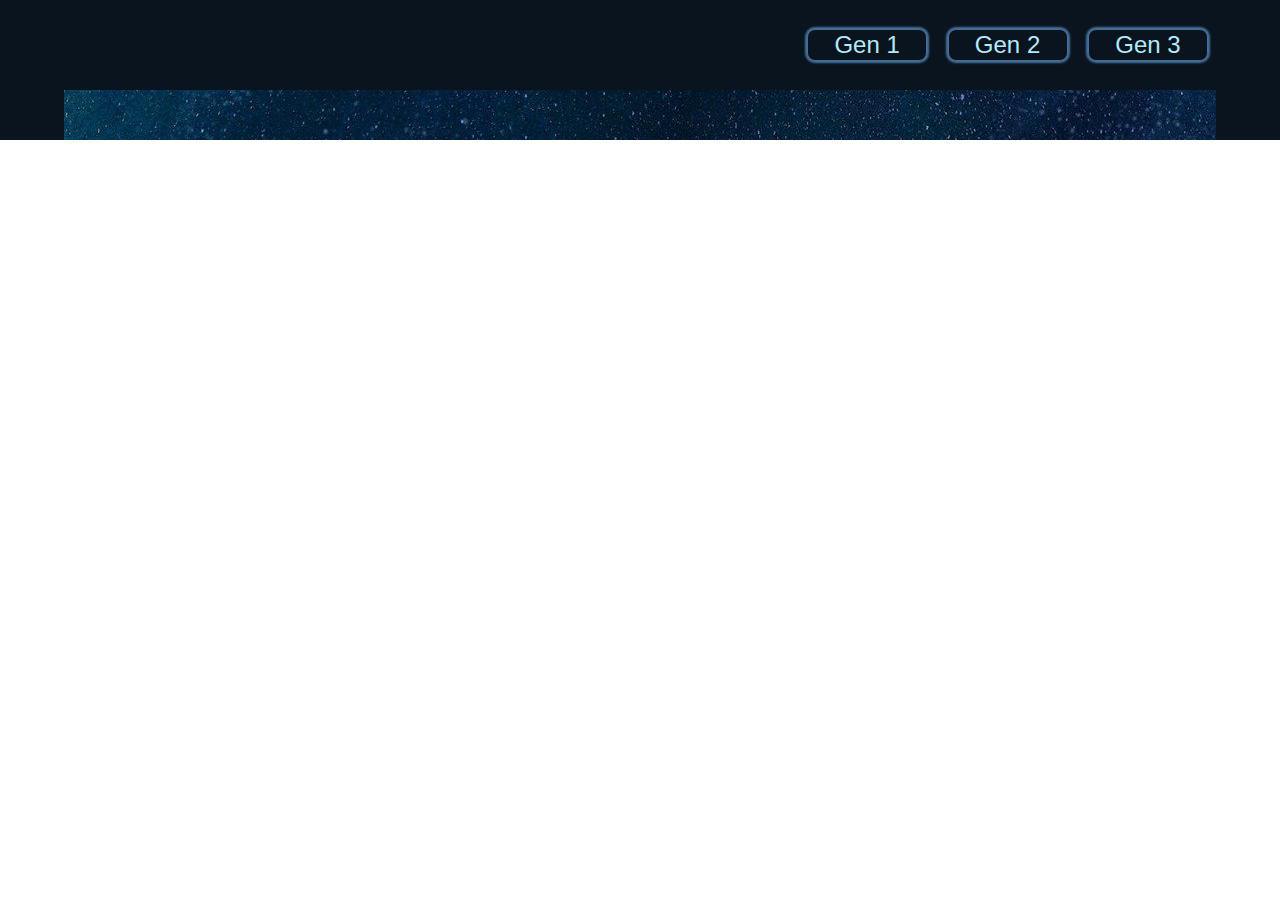
==== index.html @ ea6acf25 "save crome tap changes" ====
<!DOCTYPE html>
<html lang="en">

<head>
    <meta charset="UTF-8">
    <meta http-equiv="X-UA-Compatible" content="IE=edge">
    <meta name="viewport" content="width=device-width, initial-scale=1.0">
    <title>Pokédex</title>
    <link rel="icon" href="img/webIcon.png">

    <script src="js/script.js"></script>
    <script src="js/scroll.js"></script>
    <script src="js/pokedex.js"></script>
    <script src="js/entry.js"></script>
    <script src="js/htmlthemes.js"></script>
    <script src="js/specials.js"></script>
    <script src="js/keyboard.js"></script>

    <link rel="stylesheet" href="css/fonts.css">
    <link rel="stylesheet" href="css/style.css">
    <link rel="stylesheet" href="css/header.css">
    <link rel="stylesheet" href="css/pokedex.css">
    <link rel="stylesheet" href="css/entry.css">
    <link rel="stylesheet" href="css/htmlthemes.css">
    <link rel="stylesheet" href="css/colors.css">
    <link rel="stylesheet" href="css/responsive.css">
</head>

<body onload="init()">

    <div id="entry-background-container" onclick="closesingleEntry()" class="background-container center cursor-pointer d-none">
        <div onclick="event.stopPropagation()" class="singleEntry center d-none" id="singleEntry"></div>
    </div>
    
    <div id="header" class="header page_padding">
        <div class="help-box-left">
            <div class="headerpokemon-box">
                <img onclick="comeUpToSide()" id="headerpokemon" class="headerpokemon d-none cursor-pointer" src="">
            </div>

            <div class="information-box">
                <div class="animation">
                    <span id="info-text"></span> <!--Kanto Johto Hoenn-->
                </div>
            </div>
        </div>
        <div class="button-box">
            <button onclick="loadPokemonGeneration(1, 151, 1)">Gen 1</button>
            <button onclick="loadPokemonGeneration(152, 251, 2)">Gen 2</button>
            <button onclick="loadPokemonGeneration(252, 387, 3)">Gen 3</button>
        </div>
    </div>

    <div class="pokemons-background-container page_padding">
        <div id="container" class="pokemons">

        </div>
    </div>


</body>

</html>
---- css/fonts.css ----
/* noto-sans-anatolian-hieroglyphs-regular - anatolian-hieroglyphs */
@font-face {
    font-family: 'Noto Sans Anatolian Hieroglyphs';
    font-style: normal;
    font-weight: 400;
    src: url('./fonts/noto-sans-anatolian-hieroglyphs-v14-anatolian-hieroglyphs-regular.eot');
    /* IE9 Compat Modes */
    src: local(''),
        url('./fonts/noto-sans-anatolian-hieroglyphs-v14-anatolian-hieroglyphs-regular.eot?#iefix') format('embedded-opentype'),
        /* IE6-IE8 */
        url('./fonts/noto-sans-anatolian-hieroglyphs-v14-anatolian-hieroglyphs-regular.woff2') format('woff2'),
        /* Super Modern Browsers */
        url('./fonts/noto-sans-anatolian-hieroglyphs-v14-anatolian-hieroglyphs-regular.woff') format('woff'),
        /* Modern Browsers */
        url('./fonts/noto-sans-anatolian-hieroglyphs-v14-anatolian-hieroglyphs-regular.ttf') format('truetype'),
        /* Safari, Android, iOS */
        url('./fonts/noto-sans-anatolian-hieroglyphs-v14-anatolian-hieroglyphs-regular.svg#NotoSansAnatolianHieroglyphs') format('svg');
    /* Legacy iOS */
}
---- css/style.css ----
body {
    margin: 0;
    padding: 0;
    font-family: 'Noto Sans', sans-serif;
}

.page_padding {
    padding: 0 5% 0 5%; /* padding order: top right bottom left */
}

.d-none {
    display: none !important;
}

.cursor-pointer {
    cursor: pointer;
}

.center {
    display: flex;
    justify-content: center;
    align-items: center;
}

.flex-start {
    display: flex;
    justify-content: flex-start;
}

.flex-start-column {
    display: flex;
    justify-content: flex-start;
    flex-direction: column;
}

.padding-five-percent {
    padding: 5%;
}

.z-index-minus {
    z-index: -1;
}

.margin-left-right {
    margin: 0 5% 0 5%;
}

.mb-8 {
    margin-bottom: 8px;
}

.bgtest {
    background-color: rgba(77, 76, 76, 0.125);
}

.z-index-6 {
    z-index: 6;
}
---- css/header.css ----
.header {
    position: fixed;
    top: 0;
    left: 0;
    right: 0;
    height: 10vh;
    display: flex;
    justify-content: space-between;
    align-items: center;
    background-color: #0A141E;
    z-index: 5 !important;
}

.help-box-left {
    display: flex;
    align-items: center;
    height: 100%;
    width: 50%;
}

.headerpokemon-box {
    z-index: 10;
    height: 100%;
    width: 20%;
    display: flex;
    justify-content: flex-start;
}

.headerpokemon-box img {
    margin-top: 10px;
    height: 150%;
    filter: drop-shadow(2px 4px 6px #ffffff);
}

.information-box {
    width: 70%;
    height: 100%;
    /* background-color: white; */
    display: flex;
    align-items: center;
    margin-left: 10%;
}

.information-box span {
    color: #B3EAFE;
    font-size: 24px;
}

.animation {
    width: 100%;
    height: 100%;
    transform: translateX(0);
    animation: loopanimationUserInfos 10s linear infinite;
    display: flex;
    justify-content: flex-start;
    align-items: center;
}

.info-text {
    color: #2197FF;
    font-size: 18px;
}

@keyframes loopanimationUserInfos {
    from {
        opacity: 0;
    }

    to {
        opacity: 1;
    }
}

.button-box button {
    color: #B3EAFE;
    font-size: 24px;
    width: 120px;
    border: 1px solid rgb(70,110,154);
    border-radius: 8px;
    margin: 0 8px 0 8px;
    cursor: pointer;
    background-color: #0A141E;
    box-shadow: 0px 0px 2px 2px #466e9a;
}

.button-box button:hover {
    color: white;
    border: 2px solid #57bcfa;
}
---- css/pokedex.css ----
.pokemons-background-container {
    margin-top: 10vh;
    background-color: #0A141E;
    z-index: 1;
}

.pokemons {
    background-image: url('../img/pokedex-background.jpg');
    padding-top: 50px;
    display: flex;
    justify-content: center;
    flex-wrap: wrap;
    z-index: 2;
}

.pokemon-box {
    display: flex;
    /* justify-content: space-between; */
    align-items: center;
    flex-direction: column;
    height: 48vh;
    width: 18%;
    background-color: #0A141E;
    border: 2px solid #466E9A;
    border-radius: 12px;
    z-index: 3;
    min-width: 300px;
    /* min-width: 300px; Testen wegen responsiv */
}

.distances {
    margin: 8px 1.25% 8px 1.25%; /* margin order: top, right, bottom, and left */
}

.pokemon-box-img-wrapper{
    width: 70%;
    height: 55%;
    position: relative;
    display: flex;
    align-items: center;
    z-index: 4;
}

.pokemon-box-img {
    width: 75%;
    height: 75%;
    z-index: 2;
    position: relative;
    filter: drop-shadow(2px 4px 6px #ffffff);
}

.pokemon-box-pokeball{
    width: 9.5vw;
    height: 9.5vw;
    border-radius: 100%;
    border: 1px solid #466E9A;
    position: absolute;
    /* box-shadow: inset 0px 0px 10px 0px #0C1721; */
    box-shadow: inset 0px 0px 50px 24px #466E9A;
    z-index: 1;

    /* padding: 20px; */

    display: flex;
    align-items: center;
    justify-content: center;
}

.pokeball-line{
    height: 30px;
    background-color: #0A141E;
    width: 110%;
    margin: 0 -15px;

    display: flex;
    align-items: center;
    justify-content: center;

    transform: rotate(-12deg);
}

.pokeball-void-circle{
    width: 3vw;
    height: 3vw;

    border-radius: 100%;
    background-color: #0A141E;

    display: flex;
    align-items: center;
    justify-content: center;
}

.pokeball-button{
    width: 50%;
    height: 50%;

    border-radius: 100%;
    background-color: #466E9A;
}

/* bottom box classes */


.bottom-box {
    box-shadow: inset 0px 0px 41px 15px #27415B;
    min-width: calc(100% - 24px);
    height: 40%;
    border: 1px solid #F8F9F9;
    z-index: 4;
    display: flex;
    justify-content: space-between;
    flex-direction: column;
    padding: 12px;
    border-bottom-left-radius: 12px;
    border-bottom-right-radius: 12px;
    position: relative;
}

.designbox {
    position: absolute;
    left: 35%;
    top: 0;
    background-color: #0A141E;
    width: 30%;
    height: 4%;
    margin-top: -1px;
    border-bottom: 1px solid white;
    border-left: 1px solid white;
    border-right: 1px solid white;
    border-bottom-left-radius: 12px;
    border-bottom-right-radius: 12px;
}

.border-right-box {
    position: absolute;
    bottom: 0;
    left: 10%;
    width: 80%;
    border-bottom: 1px solid white;
}

.pokemon-id {
    color: #B3EAFE;
    font-size: 25px;
    margin-bottom: 8px;
}

.pokemon-name span {
    font-size: 28px;
    color: #fff;
    text-align: center;
    text-shadow: 0 0 5px rgb(0 0 0 / 75%);
}

.type-buttons-container {
    min-width: 100%;
    display: flex;
    justify-content: space-between;
    height: 20%;
    gap: 20px;
}

.type-btn {
    height: fit-content;
    width: 47%;
    color: white;
    font-size: 20px;
    border-radius: 1em;
    text-transform: capitalize; 
    /* Erster Buchstabe ist groß */
}
---- css/entry.css ----
.background-container {
   position: fixed;
   top: 0;
   left: 0;
   height: 100vh;
   width: 100%;
   z-index: 6;
}

.singleEntry {
   height: 75vh;
   width: 25vw;
   flex-direction: column;
   background-color: white;
   border-radius: 4%;
   z-index: 7;
}

.pokemon-container {
   width: 100%;
   min-height: 40%;
   background-color: rgba(0, 0, 0, 0.5);
   flex-direction: column;
   border-top-left-radius: 4%;
   border-top-right-radius: 4%;
}

.pokemon-container span {
   font-size: 40px;
   color: white;
   margin-bottom: 12%;
}

.pokemon-container img {
   width: 70%;
   height: 60%;
   z-index: 5;
}

.info_container {
   width: 100%;
   min-height: 60%;
   background-color: white;
   border-top-left-radius: 10%;
   border-top-right-radius: 10%;
   border-bottom-left-radius: 4%;
   border-bottom-right-radius: 4%;
   margin-top: -10%;
   display: flex;
   align-items: center;
   flex-direction: column;
}

.idAndTypCon {
   margin-top: 10%;
   width: 80%;
   /* background-color: rgba(0, 0, 0, 0.5); */
   display: flex;
   justify-content: space-between;
}

.subjects {
   margin-top: 2%;
   width: 80%;
   height: 10%;
   border-top: 1px solid black;
   display: flex;
   justify-content: center;
   border-bottom: 1px solid #bab6b6;
}

.idAndTypCon p {
   font-weight: bold;
   font-size: 24px;
}

.idAndTypCon button {
   height: 70%;
   /* background-color: #363535; */
   background-color: rgba(35, 35, 35, 0.45);
   width: 34%;
   border: none;
   border-radius: 8px;
   font-weight: bold;
   font-size: 18px;
}

.subjects div {
   margin-top: 4%;
   margin-left: 2%;
   margin-right: 2%;
   height: fit-content;
   font-size: 18px;
}

.theme {
   margin-top: 2%;
   width: 80%;
   height: 50%;
   background-color: rgba(0, 0, 0, 0.1);
}
---- css/htmlthemes.css ----
.movesTheme {
    overflow-y: scroll;
}
---- css/colors.css ----
/* Typ grass */

.type-btn-grass {
    background-color: #91BE19;
}

.type-btn-border-grass {
    border-color: #b4f000;
}

.type-btn-box-shadow-grass {
    box-shadow: 0 0 0.25em 0.03em #92bf19;
}

/* Typ poison */

.type-btn-poison {
    background-color: #be78be;
}

.type-btn-border-poison {
    border-color: #d28cd2;
}

.type-btn-box-shadow-poison {
    box-shadow: 0 0 0.25em 0.03em #be78be;
}

/* Typ fire */

.type-btn-fire {
    background-color: #ff3700;
}

.type-btn-border-fire {
    border-color: #ff6900;
}

.type-btn-box-shadow-fire {
    box-shadow: 0 0 0.25em 0.03em #ff3700;
}

/* Typ dragon */

.type-btn-dragon {
    background-color: #3c64c8;
}

.type-btn-border-dragon {
    border-color: #5078dc;
}

.type-btn-box-shadow-dragon {
    box-shadow: 0 0 0.25em 0.03em #3c64c8;
}

/* Typ flying */

.type-btn-flying {
    background-color: #79bcd7;
}

.type-btn-border-flying {
    border-color: #78dcff;
}

.type-btn-box-shadow-flying {
    box-shadow: 0 0 0.25em 0.03em #79bcd7;
}

/* Typ bug */

.type-btn-bug {
    background-color: #32b432;
}

.type-btn-border-bug {
    border-color: #46c846;
}

.type-btn-box-shadow-bug {
    box-shadow: 0 0 0.25em 0.03em #32b432;
}

/* Typ normal */

.type-btn-normal {
    background-color: #a0a0a0;
}

.type-btn-border-normal {
    border-color: #dcdcdc;
}

.type-btn-box-shadow-normal {
    box-shadow: 0 0 0.25em 0.03em #a0a0a0;
}

/* Typ dark */

.type-btn-dark {
    background-color: #646464;
}

.type-btn-border-dark {
    border-color: #787878;
}

.type-btn-box-shadow-dark {
    box-shadow: 0 0 0.25em 0.03em #646464;
}

/* Typ electric */

.type-btn-electric {
    background-color: #e4b700;
}

.type-btn-border-electric {
    border-color: #ffe100;
}

.type-btn-box-shadow-electric {
    box-shadow: 0 0 0.25em 0.03em #e4b700;
}

/* Typ psychic */

.type-btn-psychic {
    background-color: #dc78c8;
}

.type-btn-border-psychic {
    border-color: #f08cdc;
}

.type-btn-box-shadow-psychic {
    box-shadow: 0 0 0.25em 0.03em #dc78c8;
}

/* Typ bug */

.type-btn-bug {
    background-color: #32b432;
}

.type-btn-border-bug {
    border-color: #46c846;
}

.type-btn-box-shadow-bug {
    box-shadow: 0 0 0.25em 0.03em #32b432;
}

/* Typ ground */

.type-btn-ground {
    background-color: #cca142;
}

.type-btn-border-ground {
    border-color: #fac85a;
}

.type-btn-box-shadow-ground {
    box-shadow: 0 0 0.25em 0.03em #cca142;
}

/* Typ ice */

.type-btn-ice {
    background-color: #00b7ee;
}

.type-btn-border-ice {
    border-color: #14f5ff;
}

.type-btn-box-shadow-ice {
    box-shadow: 0 0 0.25em 0.03em #00b7ee;
}

/* Typ steel */

.type-btn-steel {
    background-color: #96b4dc;
}

.type-btn-border-steel {
    border-color: #aac8f0;
}

.type-btn-box-shadow-steel {
    box-shadow: 0 0 0.25em 0.03em #96b4dc;
}

/* Typ fairy */

.type-btn-fairy {
    background-color: #ff7eb8;
}

.type-btn-border-fairy {
    border-color: #ffafdc;
}

.type-btn-box-shadow-fairy {
    box-shadow: 0 0 0.25em 0.03em #ff7eb8;
}

/* Typ fighting */

.type-btn-fighting {
    background-color: #c85500;
}

.type-btn-border-fighting {
    border-color: #dc6900;
}

.type-btn-box-shadow-fighting {
    box-shadow: 0 0 0.25em 0.03em #c85500;
}


/* Typ rock */

.type-btn-rock {
    background-color: #a07850;
}

.type-btn-border-rock {
    border-color: #b48c64;
}

.type-btn-box-shadow-rock {
    box-shadow: 0 0 0.25em 0.03em #a07850;
}

/* Typ water */

.type-btn-water {
    background-color: #0094e5;
}

.type-btn-border-water {
    border-color: #14b9ff;
}

.type-btn-box-shadow-water {
    box-shadow: 0 0 0.25em 0.03em #0094e5;
}

/* Typ ghost */

.type-btn-ghost {
    background-color: #8c78f0;
}

.type-btn-border-ghost {
    border-color: #a08cff;
}

.type-btn-box-shadow-ghost {
    box-shadow: 0 0 0.25em 0.03em #8c78f0;
}

/* Background Pokedex Entry */

.entry-background-electric {
    background-color: #FFBF16;
}

.entry-background-grass {
    background-color: #63CF9B;
}

.entry-background-fairy {
    background-color: #E49390;
}

.entry-background-fire {
    background-color: #F19B62;
}

.entry-background-water {
    background-color: #648EA6;
}

.entry-background-water {
    background-color: #648EA6;
}

.entry-background-psychic {
    background-color: #7C456D;
}

.entry-background-flying {
    background-color: #9BA6F5;
}

.enton {
    background-color: #FFC93A;
}

.turtok {
    background-color: #60C6D2;
}
---- css/responsive.css ----
/* @media (max-width: 600px) {
    
}

@media (min-width: 600px) and (max-width: 740px) and (orientation: landscape) {
    
} */
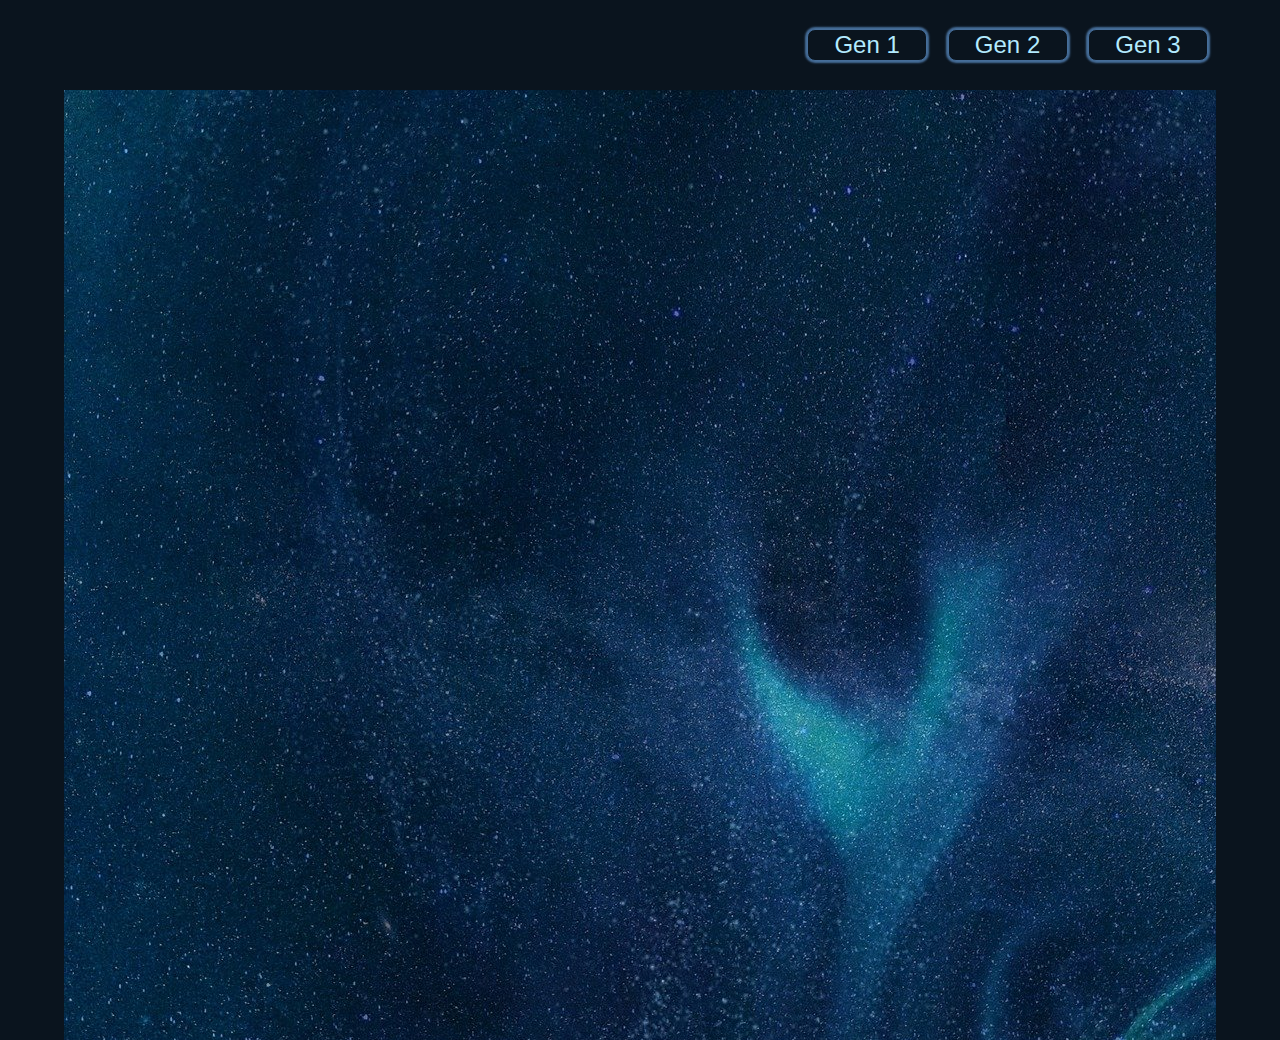
==== commit 2c59c60e: "added loading animation by sroll loading" ====
--- a/index.html
+++ b/index.html
@@ -53,8 +53,12 @@
 
     <div class="pokemons-background-container page_padding">
         <div id="container" class="pokemons">
+            
+        </div>
+    </div>
 
-        </div>
+    <div class="loadpokemonloader d-none" id="loader">
+        <span class="loader"></span>
     </div>
 
 
--- a/css/style.css
+++ b/css/style.css
@@ -5,7 +5,8 @@
 }
 
 .page_padding {
-    padding: 0 5% 0 5%; /* padding order: top right bottom left */
+    padding: 0 5% 0 5%;
+    /* padding order: top right bottom left */
 }
 
 .d-none {
@@ -55,4 +56,62 @@
 
 .z-index-6 {
     z-index: 6;
+}
+
+.loadpokemonloader {
+    position: fixed;
+    left: 0;
+    top: 0;
+    height: 100vh;
+    width: 100%;
+    display: flex;
+    justify-content: center;
+    align-items: center;
+}
+
+.loader {
+    font-size: 10px;
+    width: 1em;
+    height: 1em;
+    border-radius: 50%;
+    position: relative;
+    text-indent: -9999em;
+    animation: mulShdSpin 1.1s infinite ease;
+    transform: translateZ(0);
+}
+
+@keyframes mulShdSpin {
+
+    0%,
+    100% {
+        box-shadow: 0em -2.6em 0em 0em #ffffff, 1.8em -1.8em 0 0em rgba(255, 255, 255, 0.2), 2.5em 0em 0 0em rgba(255, 255, 255, 0.2), 1.75em 1.75em 0 0em rgba(255, 255, 255, 0.2), 0em 2.5em 0 0em rgba(255, 255, 255, 0.2), -1.8em 1.8em 0 0em rgba(255, 255, 255, 0.2), -2.6em 0em 0 0em rgba(255, 255, 255, 0.5), -1.8em -1.8em 0 0em rgba(255, 255, 255, 0.7);
+    }
+
+    12.5% {
+        box-shadow: 0em -2.6em 0em 0em rgba(255, 255, 255, 0.7), 1.8em -1.8em 0 0em #ffffff, 2.5em 0em 0 0em rgba(255, 255, 255, 0.2), 1.75em 1.75em 0 0em rgba(255, 255, 255, 0.2), 0em 2.5em 0 0em rgba(255, 255, 255, 0.2), -1.8em 1.8em 0 0em rgba(255, 255, 255, 0.2), -2.6em 0em 0 0em rgba(255, 255, 255, 0.2), -1.8em -1.8em 0 0em rgba(255, 255, 255, 0.5);
+    }
+
+    25% {
+        box-shadow: 0em -2.6em 0em 0em rgba(255, 255, 255, 0.5), 1.8em -1.8em 0 0em rgba(255, 255, 255, 0.7), 2.5em 0em 0 0em #ffffff, 1.75em 1.75em 0 0em rgba(255, 255, 255, 0.2), 0em 2.5em 0 0em rgba(255, 255, 255, 0.2), -1.8em 1.8em 0 0em rgba(255, 255, 255, 0.2), -2.6em 0em 0 0em rgba(255, 255, 255, 0.2), -1.8em -1.8em 0 0em rgba(255, 255, 255, 0.2);
+    }
+
+    37.5% {
+        box-shadow: 0em -2.6em 0em 0em rgba(255, 255, 255, 0.2), 1.8em -1.8em 0 0em rgba(255, 255, 255, 0.5), 2.5em 0em 0 0em rgba(255, 255, 255, 0.7), 1.75em 1.75em 0 0em #ffffff, 0em 2.5em 0 0em rgba(255, 255, 255, 0.2), -1.8em 1.8em 0 0em rgba(255, 255, 255, 0.2), -2.6em 0em 0 0em rgba(255, 255, 255, 0.2), -1.8em -1.8em 0 0em rgba(255, 255, 255, 0.2);
+    }
+
+    50% {
+        box-shadow: 0em -2.6em 0em 0em rgba(255, 255, 255, 0.2), 1.8em -1.8em 0 0em rgba(255, 255, 255, 0.2), 2.5em 0em 0 0em rgba(255, 255, 255, 0.5), 1.75em 1.75em 0 0em rgba(255, 255, 255, 0.7), 0em 2.5em 0 0em #ffffff, -1.8em 1.8em 0 0em rgba(255, 255, 255, 0.2), -2.6em 0em 0 0em rgba(255, 255, 255, 0.2), -1.8em -1.8em 0 0em rgba(255, 255, 255, 0.2);
+    }
+
+    62.5% {
+        box-shadow: 0em -2.6em 0em 0em rgba(255, 255, 255, 0.2), 1.8em -1.8em 0 0em rgba(255, 255, 255, 0.2), 2.5em 0em 0 0em rgba(255, 255, 255, 0.2), 1.75em 1.75em 0 0em rgba(255, 255, 255, 0.5), 0em 2.5em 0 0em rgba(255, 255, 255, 0.7), -1.8em 1.8em 0 0em #ffffff, -2.6em 0em 0 0em rgba(255, 255, 255, 0.2), -1.8em -1.8em 0 0em rgba(255, 255, 255, 0.2);
+    }
+
+    75% {
+        box-shadow: 0em -2.6em 0em 0em rgba(255, 255, 255, 0.2), 1.8em -1.8em 0 0em rgba(255, 255, 255, 0.2), 2.5em 0em 0 0em rgba(255, 255, 255, 0.2), 1.75em 1.75em 0 0em rgba(255, 255, 255, 0.2), 0em 2.5em 0 0em rgba(255, 255, 255, 0.5), -1.8em 1.8em 0 0em rgba(255, 255, 255, 0.7), -2.6em 0em 0 0em #ffffff, -1.8em -1.8em 0 0em rgba(255, 255, 255, 0.2);
+    }
+
+    87.5% {
+        box-shadow: 0em -2.6em 0em 0em rgba(255, 255, 255, 0.2), 1.8em -1.8em 0 0em rgba(255, 255, 255, 0.2), 2.5em 0em 0 0em rgba(255, 255, 255, 0.2), 1.75em 1.75em 0 0em rgba(255, 255, 255, 0.2), 0em 2.5em 0 0em rgba(255, 255, 255, 0.2), -1.8em 1.8em 0 0em rgba(255, 255, 255, 0.5), -2.6em 0em 0 0em rgba(255, 255, 255, 0.7), -1.8em -1.8em 0 0em #ffffff;
+    }
 }--- a/css/pokedex.css
+++ b/css/pokedex.css
@@ -1,5 +1,6 @@
 .pokemons-background-container {
     margin-top: 10vh;
+    min-height: 100vh;
     background-color: #0A141E;
     z-index: 1;
 }
@@ -11,6 +12,7 @@
     justify-content: center;
     flex-wrap: wrap;
     z-index: 2;
+    min-height: 100vh;
 }
 
 .pokemon-box {
--- a/css/entry.css
+++ b/css/entry.css
@@ -14,15 +14,16 @@
    background-color: white;
    border-radius: 4%;
    z-index: 7;
+   min-width: 300px;
 }
 
 .pokemon-container {
    width: 100%;
-   min-height: 40%;
    background-color: rgba(0, 0, 0, 0.5);
    flex-direction: column;
    border-top-left-radius: 4%;
    border-top-right-radius: 4%;
+   flex: 1;
 }
 
 .pokemon-container span {
@@ -45,7 +46,7 @@
    border-top-right-radius: 10%;
    border-bottom-left-radius: 4%;
    border-bottom-right-radius: 4%;
-   margin-top: -10%;
+   margin-top: -20%;
    display: flex;
    align-items: center;
    flex-direction: column;
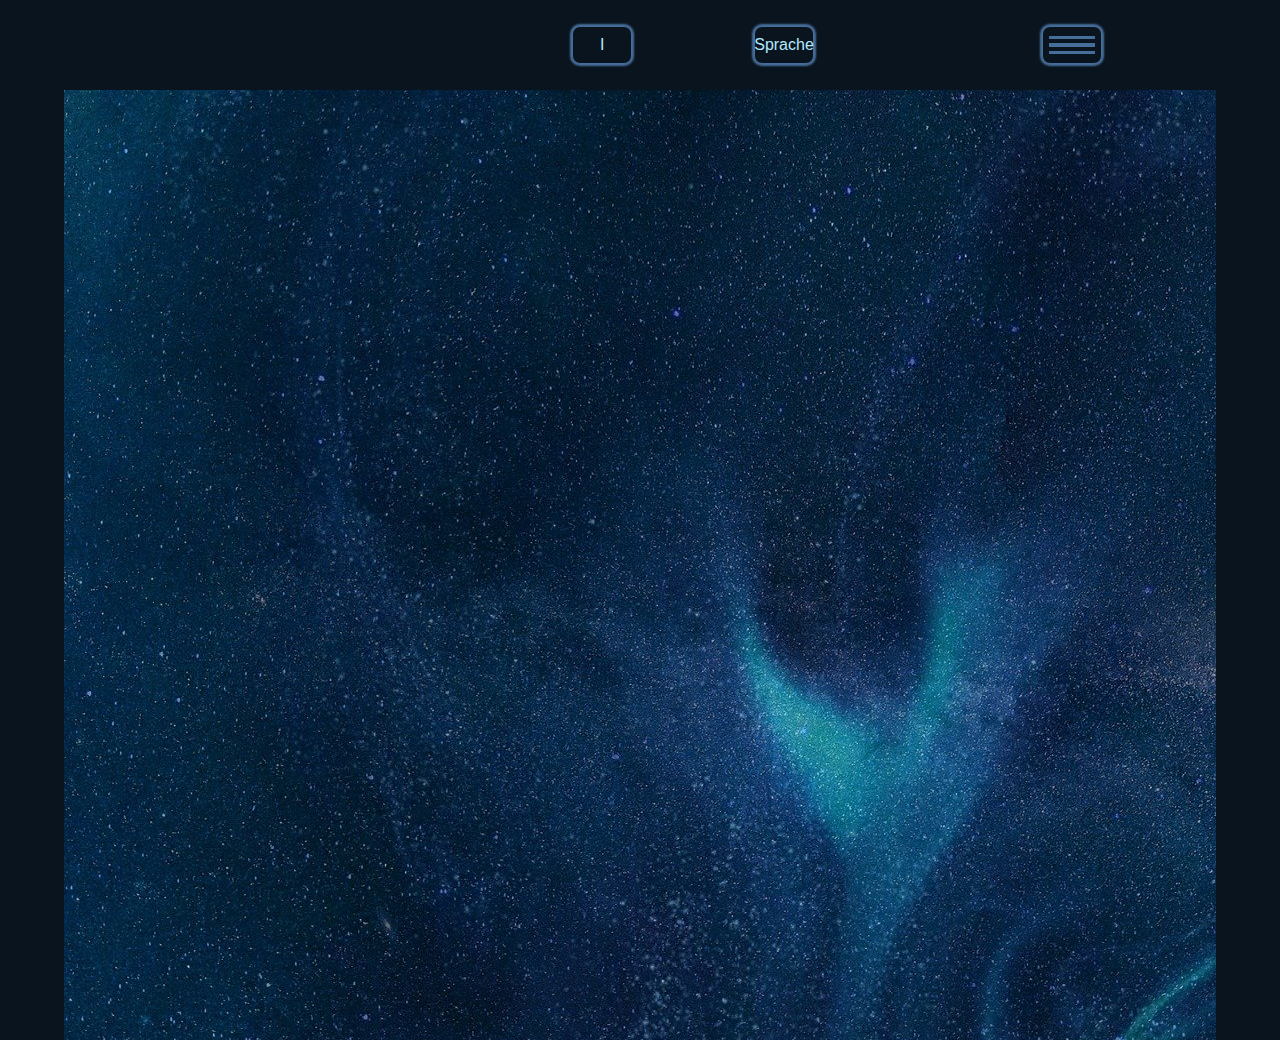
==== commit 2861b9d1: "start with outsourcing js code in more files" ====
--- a/index.html
+++ b/index.html
@@ -13,6 +13,10 @@
     <script src="js/pokedex.js"></script>
     <script src="js/entry.js"></script>
     <script src="js/htmlthemes.js"></script>
+    <script src="js/themeAboutStart.js"></script>
+    <script src="js/themeAbout.js"></script>
+    <script src="js/themeBaseStats.js"></script>
+    <script src="js/themeMoves.js"></script>
     <script src="js/specials.js"></script>
     <script src="js/keyboard.js"></script>
 
@@ -23,7 +27,10 @@
     <link rel="stylesheet" href="css/entry.css">
     <link rel="stylesheet" href="css/htmlthemes.css">
     <link rel="stylesheet" href="css/colors.css">
+    <link rel="stylesheet" href="css/entrycolor.css">
     <link rel="stylesheet" href="css/responsive.css">
+    <link rel="stylesheet" href="css/header-responsive.css">
+    <link rel="stylesheet" href="css/scrollbar-design.css">
 </head>
 
 <body onload="init()">
@@ -51,6 +58,29 @@
         </div>
     </div>
 
+    <div id="header-smaller-1000px" class="headersmartphone page_padding">
+        <div class="pikachu">
+            <img onclick="comeUpToSide()" id="headerpokemon-smartphone" class="pikachu-smartphone d-none" src="">
+        </div>
+        <div class="left">
+            <div onclick="openmenu(this.id)" id="informations-menu" class="information-menu button-design center">I</div>
+        </div>
+        <div class="right">
+            <div onclick="openmenu(this.id)" id="language-menu" class="language-menu button-design center">Sprache</div>
+            <div onclick="openmenu(this.id)" id="generations-menu" class="generations-menu button-design">
+                <div class="row"></div>
+                <div class="row"></div>
+                <div class="row"></div>
+            </div>
+        </div>
+    </div>
+
+    <!--changePokedexLanguageSmartphoneMenu()-->
+
+    <div id="header-menu" class="header-menu d-none">
+        <div onclick="closemenu()" id="close-menu" class="close-menu"></div>
+    </div>
+
     <div class="pokemons-background-container page_padding">
         <div id="container" class="pokemons">
             
--- a/css/style.css
+++ b/css/style.css
@@ -46,10 +46,6 @@
     margin: 0 5% 0 5%;
 }
 
-.mb-8 {
-    margin-bottom: 8px;
-}
-
 .bgtest {
     background-color: rgba(77, 76, 76, 0.125);
 }
@@ -67,10 +63,11 @@
     display: flex;
     justify-content: center;
     align-items: center;
+    z-index: 5;
 }
 
 .loader {
-    font-size: 10px;
+    font-size: 17px;
     width: 1em;
     height: 1em;
     border-radius: 50%;
@@ -81,7 +78,6 @@
 }
 
 @keyframes mulShdSpin {
-
     0%,
     100% {
         box-shadow: 0em -2.6em 0em 0em #ffffff, 1.8em -1.8em 0 0em rgba(255, 255, 255, 0.2), 2.5em 0em 0 0em rgba(255, 255, 255, 0.2), 1.75em 1.75em 0 0em rgba(255, 255, 255, 0.2), 0em 2.5em 0 0em rgba(255, 255, 255, 0.2), -1.8em 1.8em 0 0em rgba(255, 255, 255, 0.2), -2.6em 0em 0 0em rgba(255, 255, 255, 0.5), -1.8em -1.8em 0 0em rgba(255, 255, 255, 0.7);
@@ -114,4 +110,18 @@
     87.5% {
         box-shadow: 0em -2.6em 0em 0em rgba(255, 255, 255, 0.2), 1.8em -1.8em 0 0em rgba(255, 255, 255, 0.2), 2.5em 0em 0 0em rgba(255, 255, 255, 0.2), 1.75em 1.75em 0 0em rgba(255, 255, 255, 0.2), 0em 2.5em 0 0em rgba(255, 255, 255, 0.2), -1.8em 1.8em 0 0em rgba(255, 255, 255, 0.5), -2.6em 0em 0 0em rgba(255, 255, 255, 0.7), -1.8em -1.8em 0 0em #ffffff;
     }
-}+}
+
+/* Abstände */
+
+.mb_2px {
+    margin-bottom: 2px;
+}
+
+.mb-8 {
+    margin-bottom: 8px;
+}
+
+.mt-8 {
+    margin-top: 8px;
+}
--- a/css/entry.css
+++ b/css/entry.css
@@ -4,7 +4,7 @@
    left: 0;
    height: 100vh;
    width: 100%;
-   z-index: 6;
+   z-index: 7;
 }
 
 .singleEntry {
@@ -13,7 +13,7 @@
    flex-direction: column;
    background-color: white;
    border-radius: 4%;
-   z-index: 7;
+   z-index: 8;
    min-width: 300px;
 }
 
@@ -35,7 +35,7 @@
 .pokemon-container img {
    width: 70%;
    height: 60%;
-   z-index: 5;
+   z-index: 6;
 }
 
 .info_container {
@@ -52,7 +52,7 @@
    flex-direction: column;
 }
 
-.idAndTypCon {
+.idAndTypeCon {
    margin-top: 10%;
    width: 80%;
    /* background-color: rgba(0, 0, 0, 0.5); */
@@ -70,16 +70,16 @@
    border-bottom: 1px solid #bab6b6;
 }
 
-.idAndTypCon p {
+.idAndTypeCon p {
    font-weight: bold;
    font-size: 24px;
 }
 
-.idAndTypCon button {
-   height: 70%;
-   /* background-color: #363535; */
-   background-color: rgba(35, 35, 35, 0.45);
-   width: 34%;
+.idAndTypeCon button {
+   height: 68%;
+   background-color: rgb(229,229,229);
+   /* background-color: rgba(35, 35, 35, 0.45); */
+   width: 32%;
    border: none;
    border-radius: 8px;
    font-weight: bold;
@@ -99,4 +99,9 @@
    width: 80%;
    height: 50%;
    background-color: rgba(0, 0, 0, 0.1);
+   border-radius: 8px;
+}
+
+.movesTheme {
+   max-height: 100%;
 }--- a/css/htmlthemes.css
+++ b/css/htmlthemes.css
@@ -1,3 +1,92 @@
-.movesTheme {
-    overflow-y: scroll;
-}+/* About Theme */
+
+.weight-container {
+    display: flex;
+    align-items: center;
+    margin-bottom: 8px;
+}
+
+.weight-container div {
+    width: 50%;
+}
+
+.height-container {
+    display: flex;
+    align-items: center;
+    margin-bottom: 8px;
+}
+
+.height-container div {
+    width: 50%;
+}
+
+.ability-container {
+    min-height: 60px;
+    max-height: 130px;
+    overflow-y: auto;
+}
+
+/* Base stats Theme */
+
+.basestatsbox {
+    width: 100%;
+    height: 100%;
+    display: flex;
+    align-items: center;
+}
+
+#progress {
+    background: #e8ebeb;
+    border-radius: 13px;
+    height: 100%;
+    width: 100%;
+    padding: 3px;
+    position: relative;
+}
+
+.bar {
+    position: absolute;
+    left: 0;
+    top: 0;
+    content: '';
+    display: block;
+    height: 100%;
+    border-radius: 9px;
+}
+
+/* Moves Theme */
+
+
+.maincontainer {
+    width: 100%;
+    height: 100%;
+}
+
+.headlines {
+    display: flex;
+}
+
+.headlinecontent {
+    display: flex;
+    margin-top: 10px;
+    width: 100%;
+    max-height: 140px;
+    overflow-y: auto;
+    /* if open by firefox */
+    scrollbar-width: thin;
+    /* "auto" or "thin" */
+    scrollbar-color: black rgb(229, 229, 229);
+    /* scroll thumb and track */
+}
+
+
+
+.stats-container {
+    width: 30%;
+    height: 100%;
+}
+
+.bars-container {
+    width: 70%;
+    height: 100%;
+}
--- a/css/colors.css
+++ b/css/colors.css
@@ -138,20 +138,6 @@
     box-shadow: 0 0 0.25em 0.03em #dc78c8;
 }
 
-/* Typ bug */
-
-.type-btn-bug {
-    background-color: #32b432;
-}
-
-.type-btn-border-bug {
-    border-color: #46c846;
-}
-
-.type-btn-box-shadow-bug {
-    box-shadow: 0 0 0.25em 0.03em #32b432;
-}
-
 /* Typ ground */
 
 .type-btn-ground {
@@ -263,46 +249,4 @@
 
 .type-btn-box-shadow-ghost {
     box-shadow: 0 0 0.25em 0.03em #8c78f0;
-}
-
-/* Background Pokedex Entry */
-
-.entry-background-electric {
-    background-color: #FFBF16;
-}
-
-.entry-background-grass {
-    background-color: #63CF9B;
-}
-
-.entry-background-fairy {
-    background-color: #E49390;
-}
-
-.entry-background-fire {
-    background-color: #F19B62;
-}
-
-.entry-background-water {
-    background-color: #648EA6;
-}
-
-.entry-background-water {
-    background-color: #648EA6;
-}
-
-.entry-background-psychic {
-    background-color: #7C456D;
-}
-
-.entry-background-flying {
-    background-color: #9BA6F5;
-}
-
-.enton {
-    background-color: #FFC93A;
-}
-
-.turtok {
-    background-color: #60C6D2;
 }--- a/css/entrycolor.css
+++ b/css/entrycolor.css
@@ -0,0 +1,83 @@
+/* Entry types colors */
+
+.entry-color-grass {
+    background-color: #63CF9B;
+}
+
+.entry-color-poison {
+    background-color: #9587c9;
+}
+
+.entry-color-fire {
+    background-color: #F19B62;
+}
+
+.entry-color-dragon {
+    background-color: #abc2ed;
+}
+
+.entry-color-flying {
+    background-color: #9BA6F5;
+}
+
+.entry-color-bug {
+    background-color: #8ad479;
+}
+
+.entry-color-normal {
+    background-color: #c29fa8;
+}
+
+.entry-color-dark {
+    background-color: #7752ba;
+}
+
+.entry-color-electric {
+    background-color: #FFBF16;
+}
+
+.entry-color-psychic {
+    background-color: #7C456D;
+}
+
+.entry-color-ground {
+    background-color: #f2ac80;
+}
+
+.entry-color-ice {
+    background-color: #19aae3;
+}
+
+.entry-color-steel {
+    background-color: #ababab;
+}
+
+.entry-color-fairy {
+    background-color: #E49390;
+}
+
+.entry-color-fighting {
+    background-color: #d19b7b;
+}
+
+.entry-color-rock {
+    background-color: #7d7d7d;
+}
+
+.entry-color-water {
+    background-color: #648EA6;
+}
+
+.entry-color-ghost {
+    background-color: #a991c9;
+}
+
+/* Special */ 
+
+.enton {
+    background-color: #FFC93A;
+}
+
+.turtok {
+    background-color: #60C6D2;
+}
--- a/css/responsive.css
+++ b/css/responsive.css
@@ -1,7 +1,15 @@
-/* @media (max-width: 600px) {
-    
+/* @media (max-width: 400px) { 
+    #header {
+        display: none;
+    }
+} */
+
+@media (min-width: 100px) and (max-width: 1000px) {
+    #header {
+        display: none;
+    }
 }
 
-@media (min-width: 600px) and (max-width: 740px) and (orientation: landscape) {
+/* @media (min-width: 600px) and (max-width: 740px) and (orientation: landscape) {
     
-} */+}  */--- a/css/header-responsive.css
+++ b/css/header-responsive.css
@@ -0,0 +1,100 @@
+.headersmartphone {
+    position: fixed;
+    top: 0;
+    left: 0;
+    right: 0;
+    height: 10vh;
+    background-color: #0A141E;
+    display: flex;
+    justify-content: center;
+    align-items: center;
+    z-index: 5 !important;
+}
+
+.left {
+    width: 50%;
+    height: 8vh;
+    /* background-color: white; */
+    display: flex;
+    justify-content: flex-end;
+    align-items: center;
+}
+
+.pikachu {
+    position: fixed;
+    left: 5%;
+    top: 1%;
+}
+
+.pikachu-smartphone {
+    height: 70%;
+    width: 60%;
+    filter: drop-shadow(2px 4px 6px #ffffff);
+}
+
+.information-menu {
+    height: 4vh;
+    width: 10%;
+}
+
+.right {
+    width: 50%;
+    height: 8vh;
+    /* background-color: white; */
+    display: flex;
+    justify-content: space-around;
+    align-items: center;
+}
+
+.language-menu {
+    height: 4vh;
+    width: 10%;
+    background-color: black;
+    color: white;
+}
+
+.generations-menu {
+    height: 4vh;
+    width: 10%;
+    background-color: black;
+    display: flex;
+    justify-content: center;
+    align-items: center;
+    flex-direction: column;
+}
+
+.row {
+    height: 10%;
+    width: 80%;
+    background-color: rgb(70,110,154);
+    margin: 2px 0 2px 0;
+}
+
+.button-design {
+    color: #B3EAFE;
+    border: 1px solid rgb(70,110,154);
+    border-radius: 8px;
+    margin: 0 8px 0 8px;
+    cursor: pointer;
+    background-color: #0A141E;
+    box-shadow: 0px 0px 2px 2px #466e9a;
+}
+
+/* header menu for all Menus*/
+
+.header-menu {
+    z-index: 12;
+    position: fixed;
+    left: 10%;
+    top: 12vh;
+    height: 80vh;
+    width: 80vw;
+    background-color: white;
+    border-radius: 8px;
+}
+
+.close-menu {
+    height: 40px;
+    width: 40px;
+    background-color: black;
+}--- a/css/scrollbar-design.css
+++ b/css/scrollbar-design.css
@@ -0,0 +1,43 @@
+.scrollbar-design {
+    cursor: pointer; /*Nur kurz für test*/
+} 
+
+.ability-container::-webkit-scrollbar {
+    width: 8px;
+    height: 4px;
+    /* width of the entire scrollbar */
+}
+
+.ability-container::-webkit-scrollbar-track {
+    background: rgb(229, 229, 229);
+    /* color of the tracking area */
+}
+
+.ability-container::-webkit-scrollbar-thumb {
+    background-color: black;
+    /* color of the scroll thumb */
+    border-radius: 20px;
+    /* roundness of the scroll thumb */
+    border: 3px solid rgb(229, 229, 229);
+    /* creates padding around scroll thumb */
+}
+
+.headlinecontent::-webkit-scrollbar {
+    width: 10px;
+    height: 60%;
+    /* width of the entire scrollbar */
+}
+
+.headlinecontent::-webkit-scrollbar-track {
+    background: rgb(229, 229, 229);
+    /* color of the tracking area */
+}
+
+.headlinecontent::-webkit-scrollbar-thumb {
+    background-color: black;
+    /* color of the scroll thumb */
+    border-radius: 20px;
+    /* roundness of the scroll thumb */
+    border: 3px solid rgb(229, 229, 229);
+    /* creates padding around scroll thumb */
+}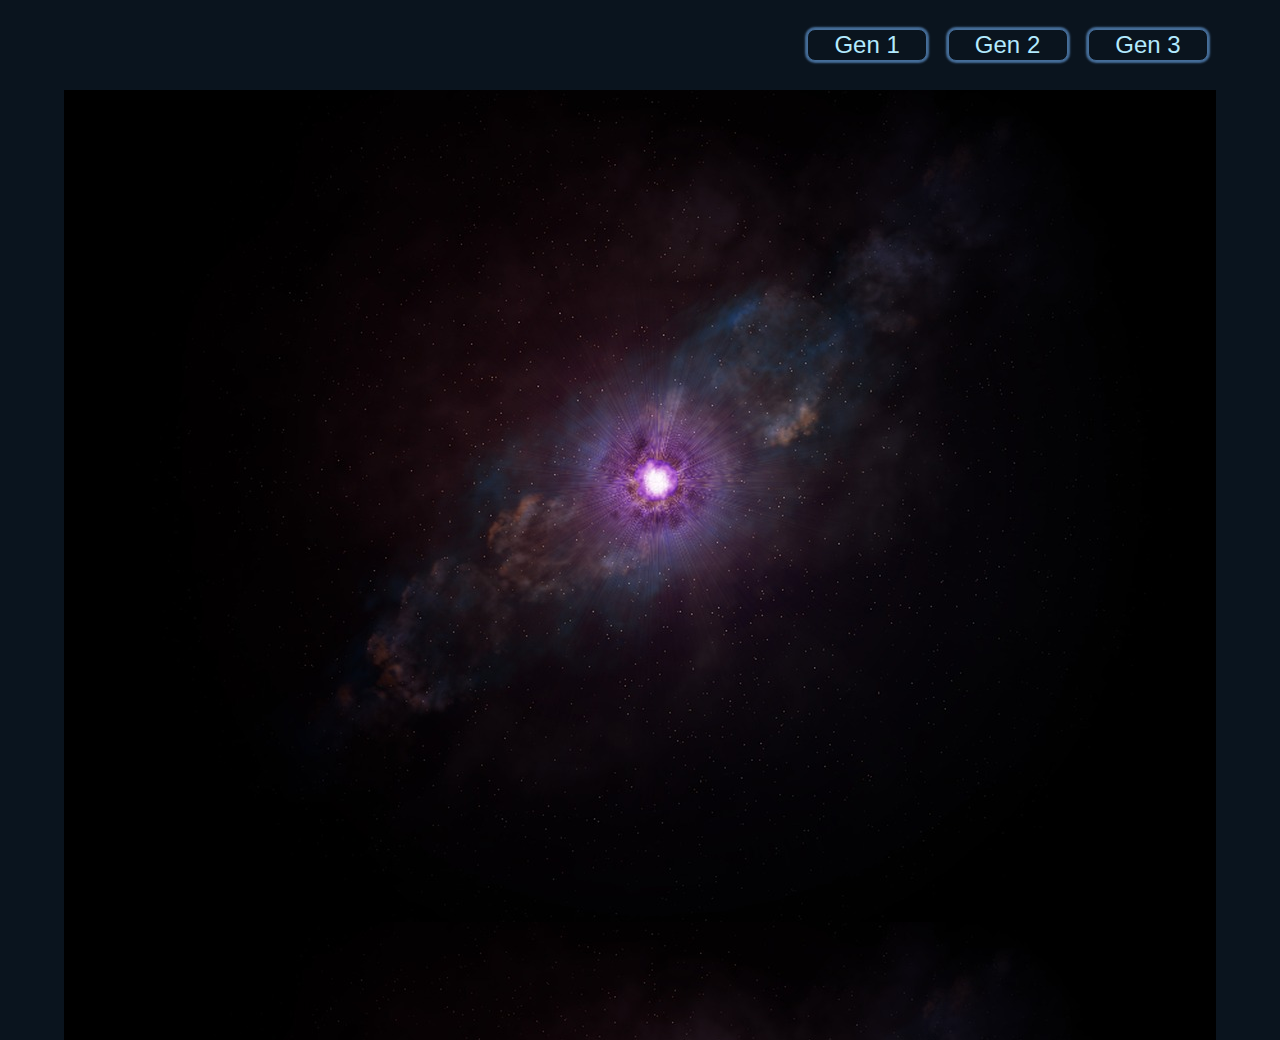
==== commit 8b706b40: "handy drop-menu design" ====
--- a/index.html
+++ b/index.html
@@ -18,17 +18,19 @@
     <script src="js/themeBaseStats.js"></script>
     <script src="js/themeMoves.js"></script>
     <script src="js/specials.js"></script>
+    <script src="js/changeLanguage.js"></script>
     <script src="js/keyboard.js"></script>
+    <script src="js/responsivMenu.js"></script>
 
     <link rel="stylesheet" href="css/fonts.css">
     <link rel="stylesheet" href="css/style.css">
+    <link rel="stylesheet" href="css/responsive.css">
     <link rel="stylesheet" href="css/header.css">
     <link rel="stylesheet" href="css/pokedex.css">
     <link rel="stylesheet" href="css/entry.css">
     <link rel="stylesheet" href="css/htmlthemes.css">
     <link rel="stylesheet" href="css/colors.css">
     <link rel="stylesheet" href="css/entrycolor.css">
-    <link rel="stylesheet" href="css/responsive.css">
     <link rel="stylesheet" href="css/header-responsive.css">
     <link rel="stylesheet" href="css/scrollbar-design.css">
 </head>
@@ -58,27 +60,38 @@
         </div>
     </div>
 
-    <div id="header-smaller-1000px" class="headersmartphone page_padding">
+    <div id="headersmartphone" class="headersmartphone page_padding">
         <div class="pikachu">
             <img onclick="comeUpToSide()" id="headerpokemon-smartphone" class="pikachu-smartphone d-none" src="">
         </div>
-        <div class="left">
-            <div onclick="openmenu(this.id)" id="informations-menu" class="information-menu button-design center">I</div>
-        </div>
-        <div class="right">
-            <div onclick="openmenu(this.id)" id="language-menu" class="language-menu button-design center">Sprache</div>
-            <div onclick="openmenu(this.id)" id="generations-menu" class="generations-menu button-design">
-                <div class="row"></div>
-                <div class="row"></div>
-                <div class="row"></div>
-            </div>
-        </div>
+        <div onclick="openmenu()" class="drop-menu center-column">...</div>
     </div>
 
     <!--changePokedexLanguageSmartphoneMenu()-->
 
     <div id="header-menu" class="header-menu d-none">
-        <div onclick="closemenu()" id="close-menu" class="close-menu"></div>
+        <div class="insidebox center">
+            <div onclick="closemenu()" id="close-menu" class="close-menu">X</div>
+            <div class="allfiles center-column">
+                <p>Generationen</p>
+                <div class="button-box">
+                    <button onclick="loadPokemonGeneration(1, 151, 1)">Gen 1</button>
+                    <button onclick="loadPokemonGeneration(152, 251, 2)">Gen 2</button>
+                    <div class="mt-16">
+                        <button onclick="loadPokemonGeneration(252, 387, 3)">Gen 3</button>
+                    </div>
+                </div>
+                <p>Sprachen</p>
+                <div class="button-box">
+                    <button onclick="changelanguagetoEnglish()">Englisch</button>
+                    <button onclick="changelanguagetoGerman()">Deutsch</button>
+                </div>
+                <p>Informationen</p>
+                <span>
+                    Klicke auf das Pikachu, um oben zur Seite zu gelangen. Informieren Sie sich über die spannenden Details im jeweiligen Eintrag.
+                </span>
+            </div>
+        </div>
     </div>
 
     <div class="pokemons-background-container page_padding">
--- a/css/style.css
+++ b/css/style.css
@@ -21,6 +21,13 @@
     display: flex;
     justify-content: center;
     align-items: center;
+}
+
+.center-column {
+    display: flex;
+    justify-content: center;
+    align-items: center;
+    flex-direction: column;
 }
 
 .flex-start {
@@ -125,3 +132,7 @@
 .mt-8 {
     margin-top: 8px;
 }
+
+.mt-16 {
+    margin-top: 16px;
+}
--- a/css/responsive.css
+++ b/css/responsive.css
@@ -4,12 +4,25 @@
     }
 } */
 
-@media (min-width: 100px) and (max-width: 1000px) {
+@media (max-width: 1000px) {
     #header {
         display: none;
     }
 }
 
+@media only screen and (max-width: 2000px) and (min-width: 1000px) {
+    #headersmartphone {
+        display: none;
+    }
+}
+
+/* 
+@media (max-width: 2000) and (min-width: 1000px) {
+    #headersmartphone {
+        display: none;
+    }
+} */
+
 /* @media (min-width: 600px) and (max-width: 740px) and (orientation: landscape) {
     
 }  */--- a/css/pokedex.css
+++ b/css/pokedex.css
@@ -6,7 +6,7 @@
 }
 
 .pokemons {
-    background-image: url('../img/pokedex-background.jpg');
+    background-image: url('../img/background-two.jpg');
     padding-top: 50px;
     display: flex;
     justify-content: center;
--- a/css/header-responsive.css
+++ b/css/header-responsive.css
@@ -9,15 +9,6 @@
     justify-content: center;
     align-items: center;
     z-index: 5 !important;
-}
-
-.left {
-    width: 50%;
-    height: 8vh;
-    /* background-color: white; */
-    display: flex;
-    justify-content: flex-end;
-    align-items: center;
 }
 
 .pikachu {
@@ -32,55 +23,13 @@
     filter: drop-shadow(2px 4px 6px #ffffff);
 }
 
-.information-menu {
-    height: 4vh;
-    width: 10%;
+.drop-menu {
+    position: fixed;
+    right: 5%;
+    top: 1%;
+    color: white;
+    font-size: 38px;
 }
-
-.right {
-    width: 50%;
-    height: 8vh;
-    /* background-color: white; */
-    display: flex;
-    justify-content: space-around;
-    align-items: center;
-}
-
-.language-menu {
-    height: 4vh;
-    width: 10%;
-    background-color: black;
-    color: white;
-}
-
-.generations-menu {
-    height: 4vh;
-    width: 10%;
-    background-color: black;
-    display: flex;
-    justify-content: center;
-    align-items: center;
-    flex-direction: column;
-}
-
-.row {
-    height: 10%;
-    width: 80%;
-    background-color: rgb(70,110,154);
-    margin: 2px 0 2px 0;
-}
-
-.button-design {
-    color: #B3EAFE;
-    border: 1px solid rgb(70,110,154);
-    border-radius: 8px;
-    margin: 0 8px 0 8px;
-    cursor: pointer;
-    background-color: #0A141E;
-    box-shadow: 0px 0px 2px 2px #466e9a;
-}
-
-/* header menu for all Menus*/
 
 .header-menu {
     z-index: 12;
@@ -91,10 +40,87 @@
     width: 80vw;
     background-color: white;
     border-radius: 8px;
+    
+    background-image: url('../img/background-two.jpg');
+}
+
+.insidebox {
+    position: relative;
+    height: 100%;
+    width: 100%;
+}
+
+.insidebox::before {
+    content: "";
+    position: absolute;
+    top: 0;
+    left: 0;
+    right: 0;
+    bottom: 0;
+    border-radius: 2px;
+    border: 2px solid #B3EAFE;
+    animation: clippath 10s infinite linear;
+}
+
+@keyframes clippath {
+    0%,
+    100% {
+        clip-path: inset(0 0 95% 0);
+    }
+    25% {
+        clip-path: inset(0 95% 0 0);
+    }
+    50% {
+        clip-path: inset(95% 0 0 0);
+    }
+    75% {
+        clip-path: inset(0 0 0 95%);
+    }
 }
 
 .close-menu {
+    position: absolute;
+    right: 8px;
+    top: 8px;
     height: 40px;
     width: 40px;
     background-color: black;
-}+    font-size: 28px;
+    color: #B3EAFE;
+}
+
+.allfiles {
+    text-align: center;
+}
+
+.allfiles p {
+    color: #B3EAFE;
+    font-size: 22px;
+}
+
+.allfiles span {
+    color: #B3EAFE;
+    font-size: 16px;
+
+}
+
+
+/* .conic {
+    position: relative;
+
+    &::before {
+        content: '';
+        position: absolute;
+        left: -50%;
+        top: -50%;
+        width: 200%;
+        height: 200%;
+        background: conic-gradient(transparent, rgba(168, 239, 255, 1), transparent 30%);
+        animation: rotate 4s linear infinite;
+    }
+}
+@keyframes rotate {
+    100% {
+        transform: rotate(1turn);
+    }
+} */